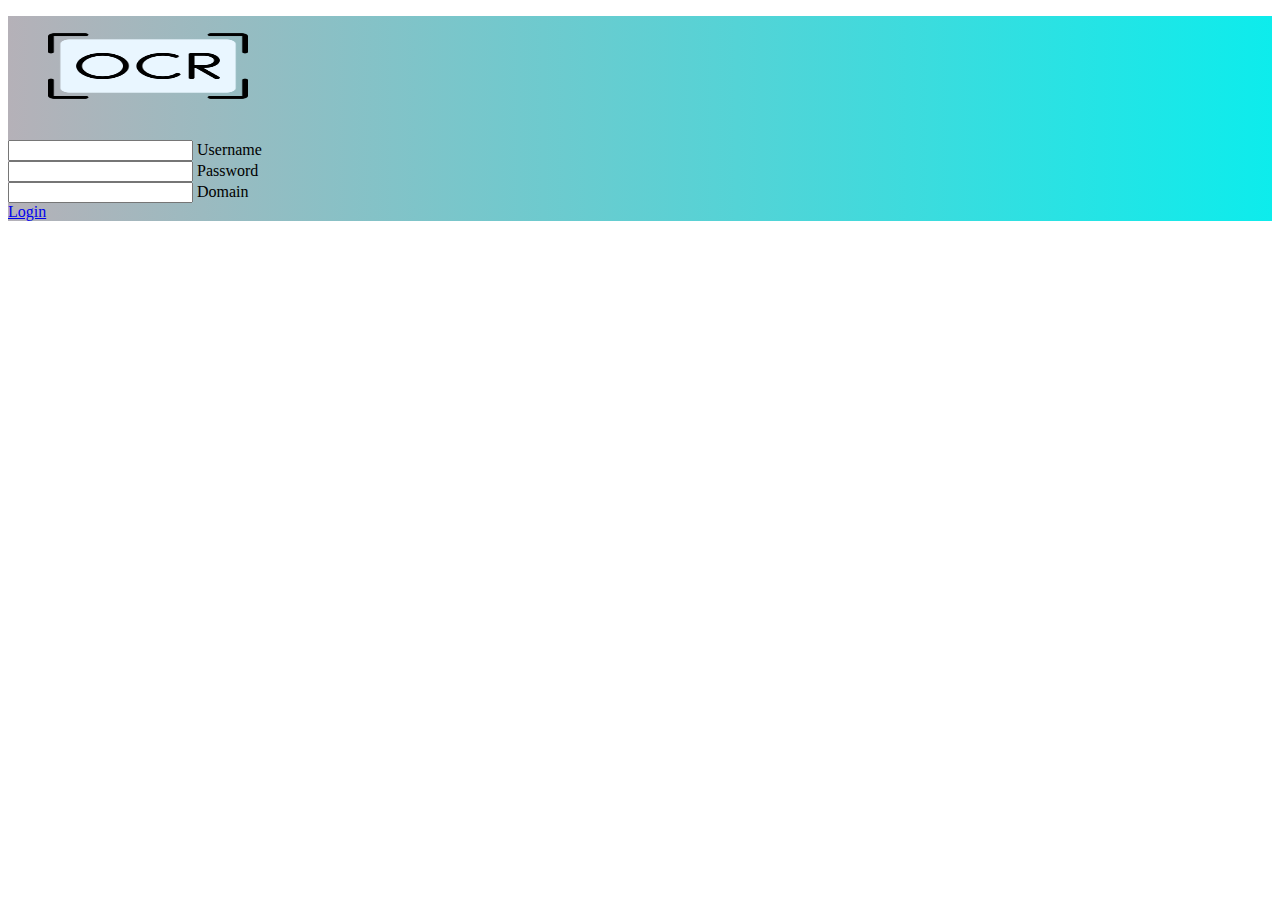
==== login.html @ a07480e6 "page" ====
<!DOCTYPE html>
<html lang="en">
<head>
    <meta charset="UTF-8">
    <meta name="viewport" content="width=device-width, initial-scale=1.0">
    <link href="https://cdn.jsdelivr.net/npm/bootstrap@5.3.0/dist/css/bootstrap.min.css" rel="stylesheet" integrity="sha384-9ndCyUaIbzAi2FUVXJi0CjmCapSmO7SnpJef0486qhLnuZ2cdeRhO02iuK6FUUVM" crossorigin="anonymous">
    <script src="https://cdn.jsdelivr.net/npm/bootstrap@5.3.0/dist/js/bootstrap.bundle.min.js" integrity="sha384-geWF76RCwLtnZ8qwWowPQNguL3RmwHVBC9FhGdlKrxdiJJigb/j/68SIy3Te4Bkz" crossorigin="anonymous"></script>
    <link rel="stylesheet" href="style.css">
    <title>Document</title>
</head>
<body>
    <form action="/action_page.php" method="post"></form>

    <section class="vh-100 gradient-custom"> 
  <div class="container py-5 h-100">
    <div class="row d-flex justify-content-center align-items-center h-100">
      <div class="col-12 col-md-8 col-lg-6 col-xl-5">
        <div class="card bg-secondary  text-white" style="border-radius: 1rem;">
          <div class="card-body p-5 text-left">

            <div class="flex justify-center place-items-center h-screen bg-gradient-to-r from-indigo-500 from-10% via-sky-500 via-30% to-emerald-500 to-90%">
                <figure class="px-10 pt-10">
                  
                  <div class="center">
                 <img src="logo.png" alt=""  width="200" height="100" />
        </figure>

        </label>
            <div class="mb-md-5 mt-md-4 pb-5">
              <h2 class="fw-bold mb-2 text-lowercase"></h2>
              <div class="form-outline form-white mb-4">
                <input type="Username" id="typeUsernameX" class="form-control form-control-lg" />
                <label class="form-label" for="typeUsernameX">Username</label>
              </div>

              <div class="form-outline form-white mb-4">
                <input type="password" id="typePasswordX" class="form-control form-control-lg" />
                <label class="form-label" for="typePasswordX">Password</label>
              </div>

               <div class="form-outline form-white mb-4">
                <input type="Domain" id="typeDomainX" class="form-control form-control-lg" />
                <label class="form-label" for="typeDomainX">Domain</label>
              </div>

              
             <a href="index.html"class= "btn btn-outline-light btn-lg px-5" type="submit">Login</a>

              
                </div>
            </div>
          </div>
            <div>
              
            </div>

          </div>
        </div>
      </div>
    </div>
  </div>
</section>
</from>
    
</body>
</html>
---- style.css ----
.gradient-custom {
    /* fallback for old browsers */
    background: #11cb74;
    
    /* Chrome 10-25, Safari 5.1-6 */
    background: -webkit-linear-gradient(to right, rgb(125, 126, 128), rgb(204, 207, 212));
    
    /* W3C, IE 10+/ Edge, Firefox 16+, Chrome 26+, Opera 12+, Safari 7+ */
    background: linear-gradient(to right, #b5b1b8, rgb(13, 236, 236))
    
    }

    body{
      .container-fluid {
          text-align: right;
          text-indent: 25px;
        } 
       
        
        }
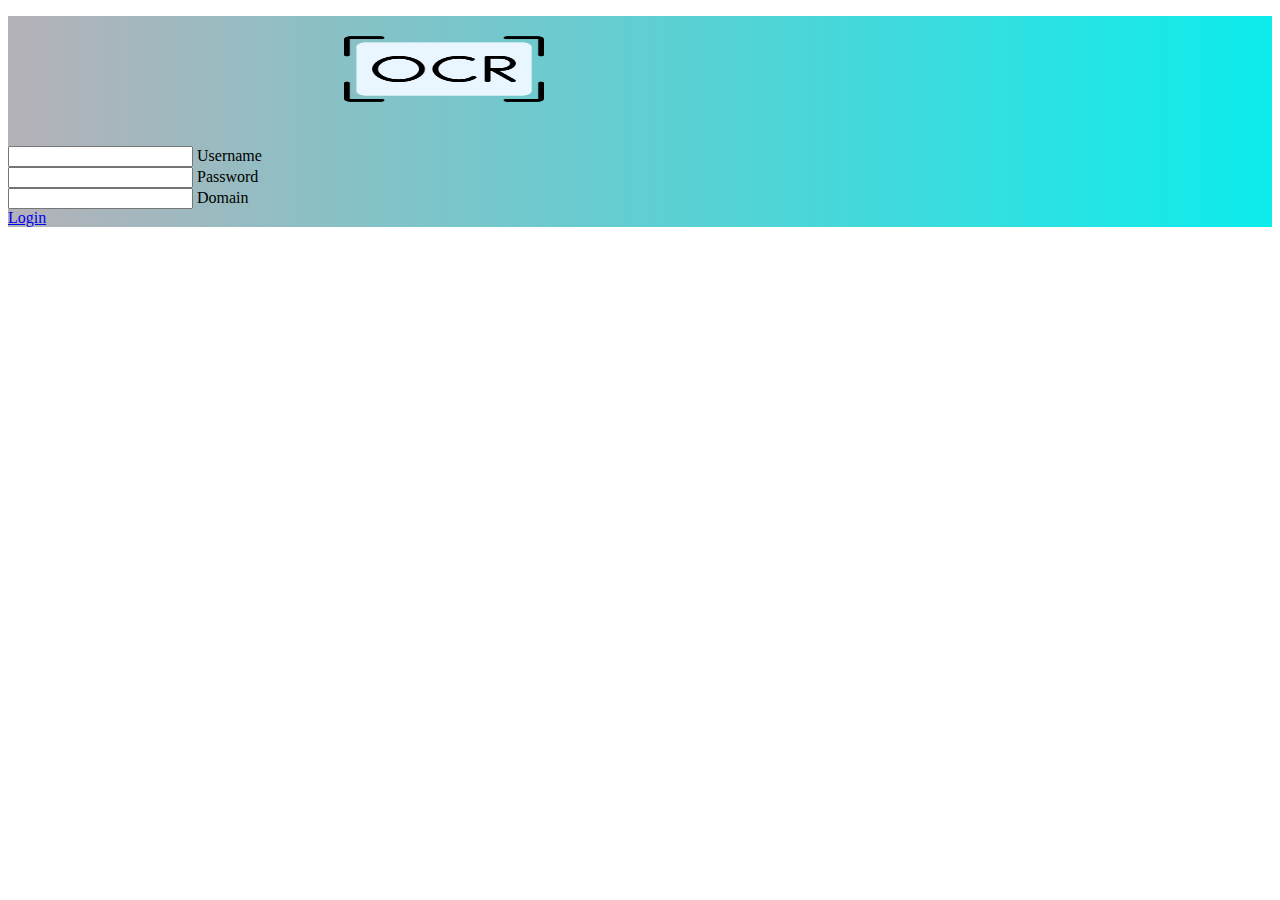
==== commit 6b7748c0: "center" ====
--- a/login.html
+++ b/login.html
@@ -14,8 +14,8 @@
     <section class="vh-100 gradient-custom"> 
   <div class="container py-5 h-100">
     <div class="row d-flex justify-content-center align-items-center h-100">
-      <div class="col-12 col-md-8 col-lg-6 col-xl-5">
-        <div class="card bg-secondary  text-white" style="border-radius: 1rem;">
+      <div class="col-12 col-md-8 col-lg- col-xl-5">
+        <div class="card bg-secondary  text-black" style="border-radius: 1rem;">
           <div class="card-body p-5 text-left">
 
             <div class="flex justify-center place-items-center h-screen bg-gradient-to-r from-indigo-500 from-10% via-sky-500 via-30% to-emerald-500 to-90%">
@@ -26,25 +26,25 @@
         </figure>
 
         </label>
-            <div class="mb-md-5 mt-md-4 pb-5">
+            <div class="mb-md-5 mt-md-2 pb-5">
               <h2 class="fw-bold mb-2 text-lowercase"></h2>
-              <div class="form-outline form-white mb-4">
+              <div class="form-outline form-white mb-2">
                 <input type="Username" id="typeUsernameX" class="form-control form-control-lg" />
                 <label class="form-label" for="typeUsernameX">Username</label>
               </div>
 
-              <div class="form-outline form-white mb-4">
+              <div class="form-outline form-white mb-2">
                 <input type="password" id="typePasswordX" class="form-control form-control-lg" />
                 <label class="form-label" for="typePasswordX">Password</label>
               </div>
 
-               <div class="form-outline form-white mb-4">
+               <div class="form-outline form-white mb-2">
                 <input type="Domain" id="typeDomainX" class="form-control form-control-lg" />
                 <label class="form-label" for="typeDomainX">Domain</label>
               </div>
 
-              
-             <a href="index.html"class= "btn btn-outline-light btn-lg px-5" type="submit">Login</a>
+            
+             <a href="index.html" class="w-full mt-8 btn btn-primary" type="submit">Login</a>
 
               
                 </div>
@@ -60,7 +60,7 @@
     </div>
   </div>
 </section>
-</from>
+
     
 </body>
 </html>--- a/style.css
+++ b/style.css
@@ -16,7 +16,20 @@
           text-align: right;
           text-indent: 25px;
         } 
-       
+        .center {
+          margin: auto;
+          width: 50%;
+          padding: 3px;
+          
+        }
+        .w-full {
+          width: 100%;
+      }
+      .mt-8 {
+         margin-top: 0rem; 
+    }
+    
+      
         
         }
         
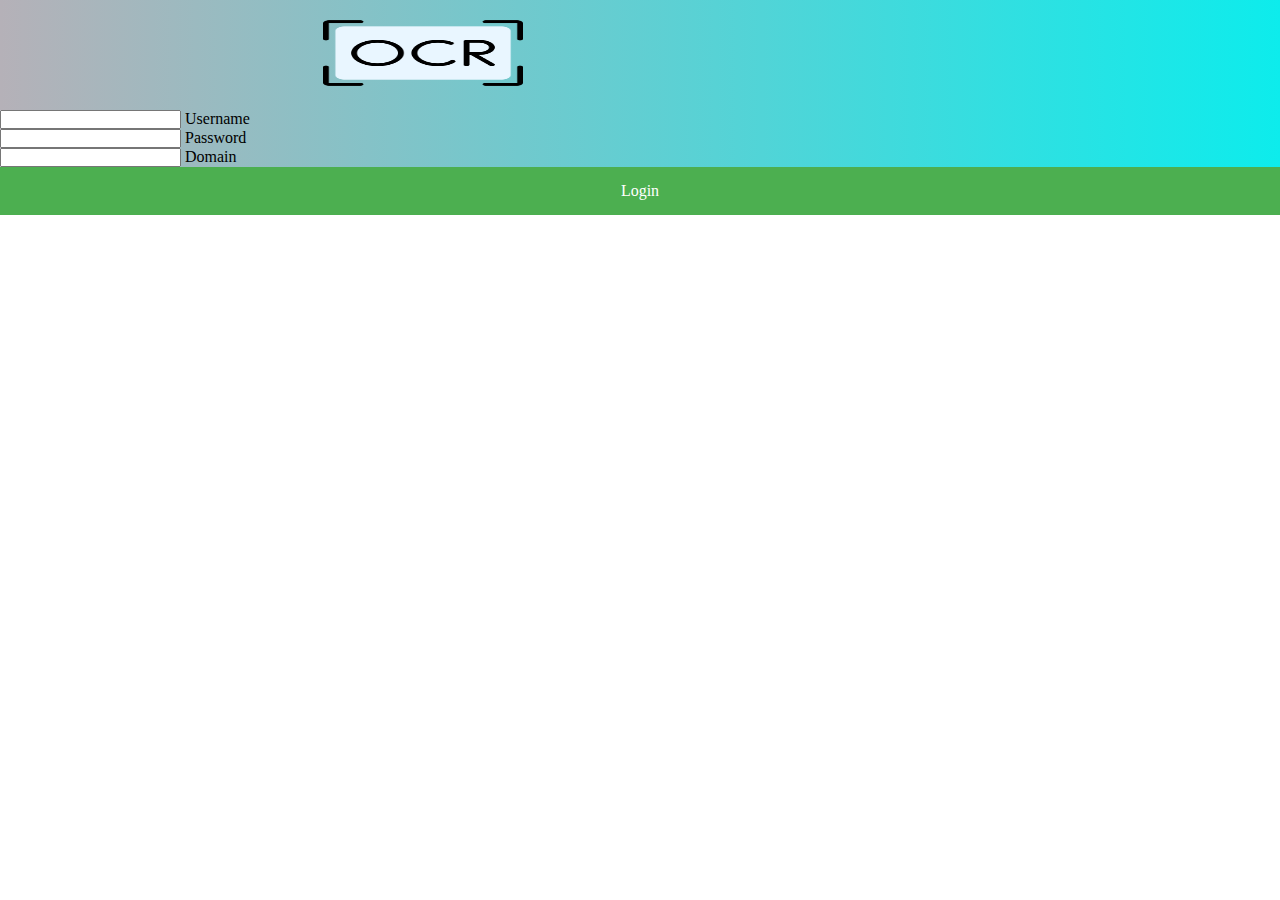
==== commit a7413b95: "changes button" ====
--- a/login.html
+++ b/login.html
@@ -41,11 +41,8 @@
                <div class="form-outline form-white mb-2">
                 <input type="Domain" id="typeDomainX" class="form-control form-control-lg" />
                 <label class="form-label" for="typeDomainX">Domain</label>
+                <a href="index.html" class="w-full mt-8 btn btn-primary" type="submit">Login</a>
               </div>
-
-            
-             <a href="index.html" class="w-full mt-8 btn btn-primary" type="submit">Login</a>
-
               
                 </div>
             </div>
--- a/style.css
+++ b/style.css
@@ -10,12 +10,6 @@
     background: linear-gradient(to right, #b5b1b8, rgb(13, 236, 236))
     
     }
-
-    body{
-      .container-fluid {
-          text-align: right;
-          text-indent: 25px;
-        } 
         .center {
           margin: auto;
           width: 50%;
@@ -29,9 +23,64 @@
          margin-top: 0rem; 
     }
     
+      *{
+        margin: 0px;
+        padding: 0px;
+        box-sizing: border-box;
+  
+    }
+
+    nav{
+      width: 100%;
+      height: 75px;
+      line-height: 75px;
+      padding: 0px 100px;
+      position: fixed;
+      background-image: linear-gradient(#033747,#012733);
+    }
+  nav .logo p{
+    font-size: 30px;
+    font-weight: bold;
+    float: left;
+    color: white;
+    letter-spacing: 1px;
+    cursor: pointer;
+
+  }
+  nav ul{
+    float: center;
+  }
+  nav li{
+    display: inline-block;
+    list-style: none;
+    
+  }
+
+  nav li a {
+    font-size: 18px;
+    padding: 0px 30px;
+    color: white;
+    text-decoration: none;
+  }
+  nav li a:hover{
+    color: black;
+    transition: all  0.4s ease 0s;
+  }
+  .btn {
+    background-color: #4CAF50; /* Green */
+    border: none;
+    color: white;
+    padding: 15px 32px;
+    text-align: center;
+    text-decoration: none;
+    display: inline-block;
+    font-size: 16px;
+    
+  }
+
       
         
-        }
+        
         
       
       
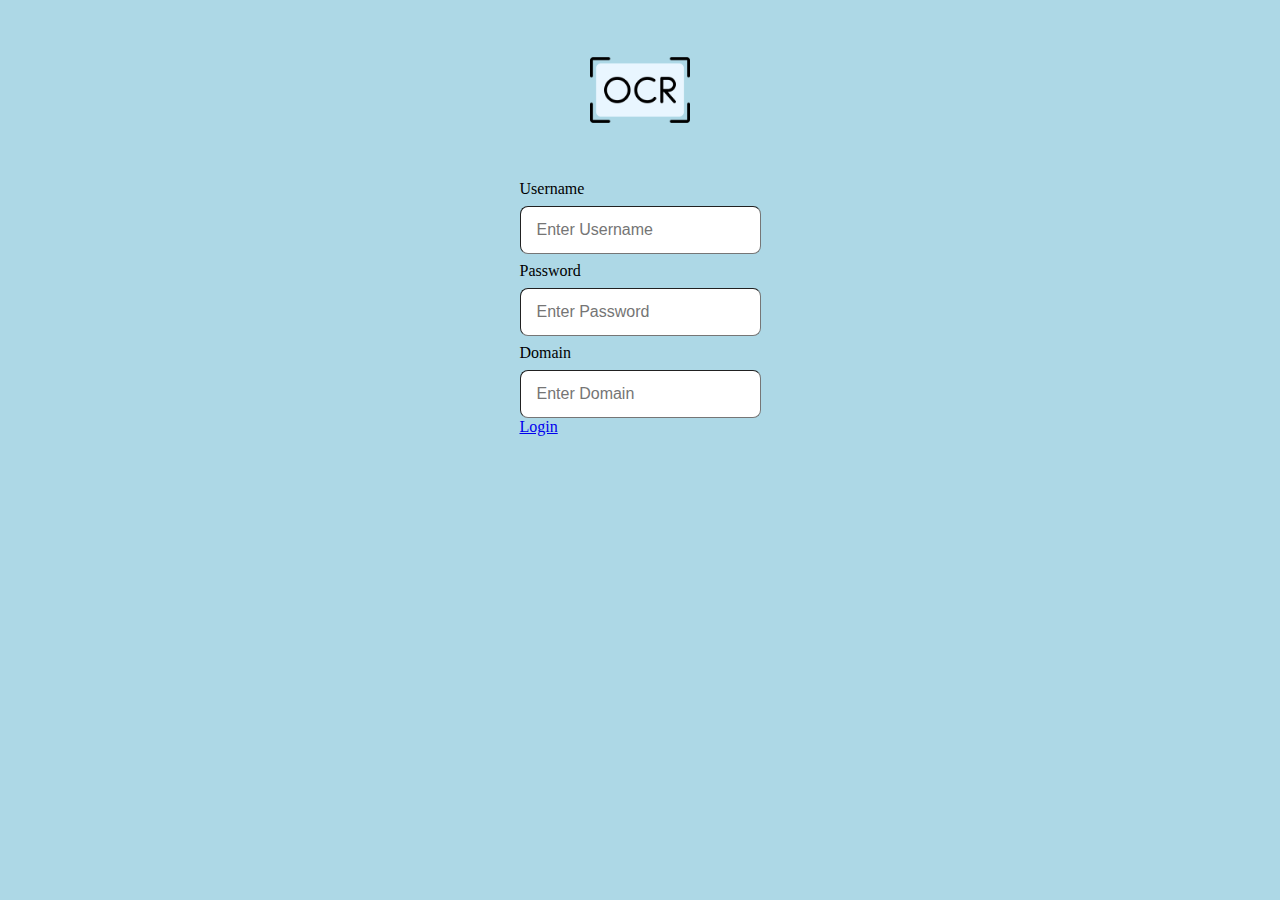
==== commit 48b0b382: "space" ====
--- a/login.html
+++ b/login.html
@@ -7,57 +7,45 @@
     <script src="https://cdn.jsdelivr.net/npm/bootstrap@5.3.0/dist/js/bootstrap.bundle.min.js" integrity="sha384-geWF76RCwLtnZ8qwWowPQNguL3RmwHVBC9FhGdlKrxdiJJigb/j/68SIy3Te4Bkz" crossorigin="anonymous"></script>
     <link rel="stylesheet" href="style.css">
     <title>Document</title>
-</head>
-<body>
-    <form action="/action_page.php" method="post"></form>
+  </head>
+  <body>
+      
+     <div class="flex justify-center place-items-center h-screen bg-gradient-to-r from-indigo-500 from-10% via-sky-500 via-30% to-emerald-500 to-90%">
+      <div class="shadow-xl card w-96 bg-base-100">
+          <figure class="px-10 pt-10">
+            <img src="logo.png" alt="" width="100" height="100">
+              </figure>
+          <div class="card-body">
+            
+            <form action="">
+              <div class="w-full max-w-xs form-control">
+                  <label class="label">
+                    <span class="label-text">Username</span>
+                  </label>
+                  <input type="text" placeholder="Enter Username" class="w-full max-w-xs input input-bordered" />
+                </div>
+                <div class="w-full max-w-xs form-control">
+                  <label class="label">
+                    <span class="label-text">Password</span>
+                  </label>
+                  <input type="password" placeholder="Enter Password" class="w-full max-w-xs input input-bordered" />
+                </div>
+                <div class="w-full max-w-xs form-control">
+                  <label class="label">
+                    <span class="label-text">Domain</span>
+                  </label>
+                  <input type="text" placeholder="Enter Domain" class="w-full max-w-xs input input-bordered" />
+                </div>
+                
+                  <a href="index.html" class="w-full mt-8 btn btn-primary">Login</a>
+                
+            </form>
+            
+          </div>
+      </div>
+     </div>
+  </body>
+  </html>
 
-    <section class="vh-100 gradient-custom"> 
-  <div class="container py-5 h-100">
-    <div class="row d-flex justify-content-center align-items-center h-100">
-      <div class="col-12 col-md-8 col-lg- col-xl-5">
-        <div class="card bg-secondary  text-black" style="border-radius: 1rem;">
-          <div class="card-body p-5 text-left">
 
-            <div class="flex justify-center place-items-center h-screen bg-gradient-to-r from-indigo-500 from-10% via-sky-500 via-30% to-emerald-500 to-90%">
-                <figure class="px-10 pt-10">
-                  
-                  <div class="center">
-                 <img src="logo.png" alt=""  width="200" height="100" />
-        </figure>
 
-        </label>
-            <div class="mb-md-5 mt-md-2 pb-5">
-              <h2 class="fw-bold mb-2 text-lowercase"></h2>
-              <div class="form-outline form-white mb-2">
-                <input type="Username" id="typeUsernameX" class="form-control form-control-lg" />
-                <label class="form-label" for="typeUsernameX">Username</label>
-              </div>
-
-              <div class="form-outline form-white mb-2">
-                <input type="password" id="typePasswordX" class="form-control form-control-lg" />
-                <label class="form-label" for="typePasswordX">Password</label>
-              </div>
-
-               <div class="form-outline form-white mb-2">
-                <input type="Domain" id="typeDomainX" class="form-control form-control-lg" />
-                <label class="form-label" for="typeDomainX">Domain</label>
-                <a href="index.html" class="w-full mt-8 btn btn-primary" type="submit">Login</a>
-              </div>
-              
-                </div>
-            </div>
-          </div>
-            <div>
-              
-            </div>
-
-          </div>
-        </div>
-      </div>
-    </div>
-  </div>
-</section>
-
-    
-</body>
-</html>--- a/style.css
+++ b/style.css
@@ -1,28 +1,42 @@
+.card-body {
+  display: flex;
+  flex: 1 1 auto;
+  flex-direction: column;
+  padding: var(--padding-card, 2rem);
+  gap: 0.5rem;
+}
 
-    .gradient-custom {
-    /* fallback for old browsers */
-    background: #11cb74;
-    
-    /* Chrome 10-25, Safari 5.1-6 */
-    background: -webkit-linear-gradient(to right, rgb(125, 126, 128), rgb(204, 207, 212));
-    
-    /* W3C, IE 10+/ Edge, Firefox 16+, Chrome 26+, Opera 12+, Safari 7+ */
-    background: linear-gradient(to right, #b5b1b8, rgb(13, 236, 236))
-    
-    }
-        .center {
-          margin: auto;
-          width: 50%;
-          padding: 3px;
-          
-        }
-        .w-full {
-          width: 100%;
-      }
-      .mt-8 {
-         margin-top: 0rem; 
-    }
-    
+body {
+  background-color: lightblue;
+}
+.card figure {
+  display: flex;
+  align-items: center;
+  justify-content: center;
+}
+.pt-10 {
+  padding-top: 2.5rem;
+}
+.px-10 {
+  padding-left: 2.5rem;
+  padding-right: 2.5rem;
+}    
+
+
+.label {
+  display: flex;
+  -webkit-user-select: none;
+  -moz-user-select: none;
+  user-select: none;
+  align-items: center;
+  justify-content: space-between;
+  /* padding-left: 0.25rem; */
+  padding-right: 0.25rem;
+  padding-top: 0.5rem;
+  padding-bottom: 0.5rem;
+}
+   
+       
       *{
         margin: 0px;
         padding: 0px;
@@ -34,7 +48,7 @@
       width: 100%;
       height: 75px;
       line-height: 75px;
-      padding: 0px 100px;
+      padding: 0px;
       position: fixed;
       background-image: linear-gradient(#033747,#012733);
     }
@@ -66,26 +80,56 @@
     color: black;
     transition: all  0.4s ease 0s;
   }
-  .btn {
-    background-color: #4CAF50; /* Green */
-    border: none;
-    color: white;
-    padding: 15px 32px;
-    text-align: center;
-    text-decoration: none;
-    display: inline-block;
-    font-size: 16px;
+ 
+
+ .btn{
+  float: right;
+  margin: 1rem 0; 
+  }
+
+  .content-items img{
+    width: 100%;
+    height: 100vh;
+    background-size: cover;
+    background-position: center;
     
   }
+      .table{
+        white-space: nowrap;
+        font-size: 0.85rem;
+        line-height: 2rem;
+        text-align: left;
+       
 
-      
-        
-        
-        
-      
-      
-     
-        
-        
-      
-    +      }
+      .flex{
+        display: flex;
+      }
+.justify-center{
+  justify-content: center;
+}
+.input{
+  height: 3rem;
+  padding-left: 1rem;
+  padding-right: 1rem;
+  font-size: 1rem;
+  line-height: 1.5rem;
+  border-width: 1px;
+  border-radius: var(--rounnded-btn,0.5rem);
+}
+.join {
+  display: inline-flex;
+  align-items: stretch;
+  padding: auto;
+  border-radius: var(--rounded-btn, 0.5rem);
+
+}
+.pt-8 {
+  padding-top: 2rem;
+}
+.w-full {
+  width: 100%;
+}
+.mt-8 {
+ margin-top: 0rem; 
+}
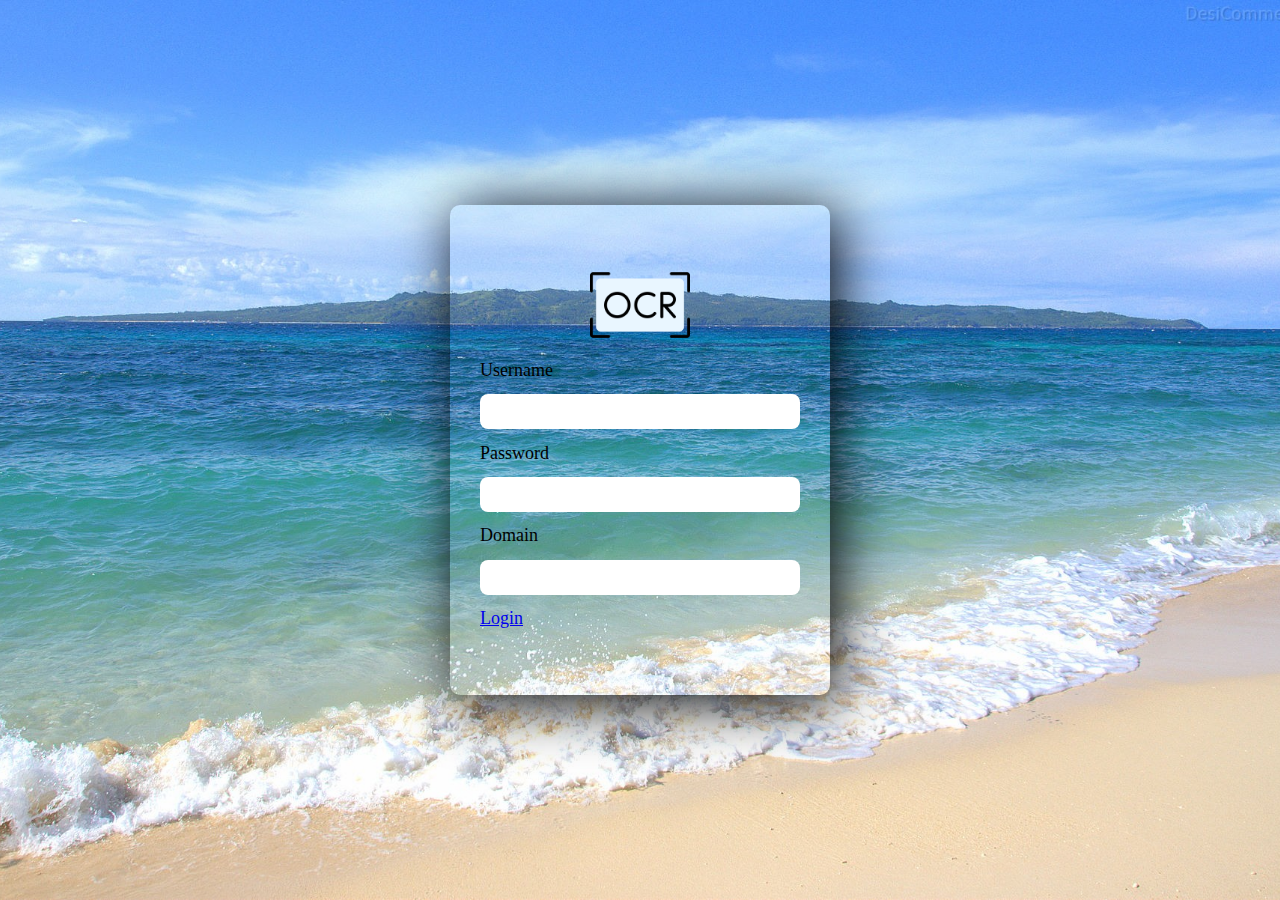
==== commit b9e6926b: "change image" ====
--- a/login.html
+++ b/login.html
@@ -9,41 +9,31 @@
     <title>Document</title>
   </head>
   <body>
-      
-     <div class="flex justify-center place-items-center h-screen bg-gradient-to-r from-indigo-500 from-10% via-sky-500 via-30% to-emerald-500 to-90%">
-      <div class="shadow-xl card w-96 bg-base-100">
-          <figure class="px-10 pt-10">
-            <img src="logo.png" alt="" width="100" height="100">
-              </figure>
-          <div class="card-body">
-            
-            <form action="">
-              <div class="w-full max-w-xs form-control">
-                  <label class="label">
-                    <span class="label-text">Username</span>
-                  </label>
-                  <input type="text" placeholder="Enter Username" class="w-full max-w-xs input input-bordered" />
-                </div>
-                <div class="w-full max-w-xs form-control">
-                  <label class="label">
-                    <span class="label-text">Password</span>
-                  </label>
-                  <input type="password" placeholder="Enter Password" class="w-full max-w-xs input input-bordered" />
-                </div>
-                <div class="w-full max-w-xs form-control">
-                  <label class="label">
-                    <span class="label-text">Domain</span>
-                  </label>
-                  <input type="text" placeholder="Enter Domain" class="w-full max-w-xs input input-bordered" />
-                </div>
-                
-                  <a href="index.html" class="w-full mt-8 btn btn-primary">Login</a>
-                
-            </form>
-            
-          </div>
-      </div>
-     </div>
+      <section>
+        <div class="form-container">
+        <center>  <img src="logo.png" alt="" width="100" height="100"></center>
+          <form action="#">
+            <div class="control">
+              <label for="username">Username</label>
+              <input type="text" name="name" id="name">
+            </div>
+
+            <div class="control">
+              <label for="password">Password</label>
+              <input type="text" name="name" id="name">
+            </div>
+
+            <div class="control">
+              <label for="domain">Domain</label>
+              <input type="text" name="name" id="name">
+            </div>
+
+            <div class="control">
+              <a href="index.html" class="w-full mt-8 btn btn-primary">Login</a>
+              </div>
+          </form>
+        </div>
+        </section>
   </body>
   </html>
 
--- a/style.css
+++ b/style.css
@@ -1,41 +1,54 @@
-.card-body {
-  display: flex;
-  flex: 1 1 auto;
-  flex-direction: column;
-  padding: var(--padding-card, 2rem);
-  gap: 0.5rem;
+
+*{
+  margin: 0;
+  padding: 0;
+  box-sizing: border-box;
+
 }
 
-body {
-  background-color: lightblue;
+body{
+  font-family: "open sans";
+  color: #000;
+  font-size: 18px;
 }
-.card figure {
-  display: flex;
-  align-items: center;
-  justify-content: center;
+section{
+  position: relative;
+  height: 100vh;
+  width: 100%;
+  background: url(Ocean-Background-Image.jpg);
+  background-size: cover;
+  background-position: center center;
+
 }
-.pt-10 {
-  padding-top: 2.5rem;
+.form-container{
+  position: absolute;
+  top: 50%;
+  left: 50%;
+  transform: translate(-50%,-50%);
+  background:linear-gradient(rgba(0,0,0,0,3),rgba(0,0,0,0,3)) ;
+  width: 380px;
+  padding: 50px 30px;
+  border-radius: 10px;
+  box-shadow: 7px 7px 60px #000;
 }
-.px-10 {
-  padding-left: 2.5rem;
-  padding-right: 2.5rem;
-}    
 
+h1{
+  text-transform: uppercase;
+  font-size: 2em;
+  text-align: center;
+  margin-bottom: 2em;
 
-.label {
-  display: flex;
-  -webkit-user-select: none;
-  -moz-user-select: none;
-  user-select: none;
-  align-items: center;
-  justify-content: space-between;
-  /* padding-left: 0.25rem; */
-  padding-right: 0.25rem;
-  padding-top: 0.5rem;
-  padding-bottom: 0.5rem;
 }
-   
+.control input{
+  width: 100%;
+  display:block;
+  padding: 10px;
+  color: #222;
+  border: none;
+  outline: none;
+  margin: 1em 0;
+  border-radius: 0.5rem;
+}
        
       *{
         margin: 0px;
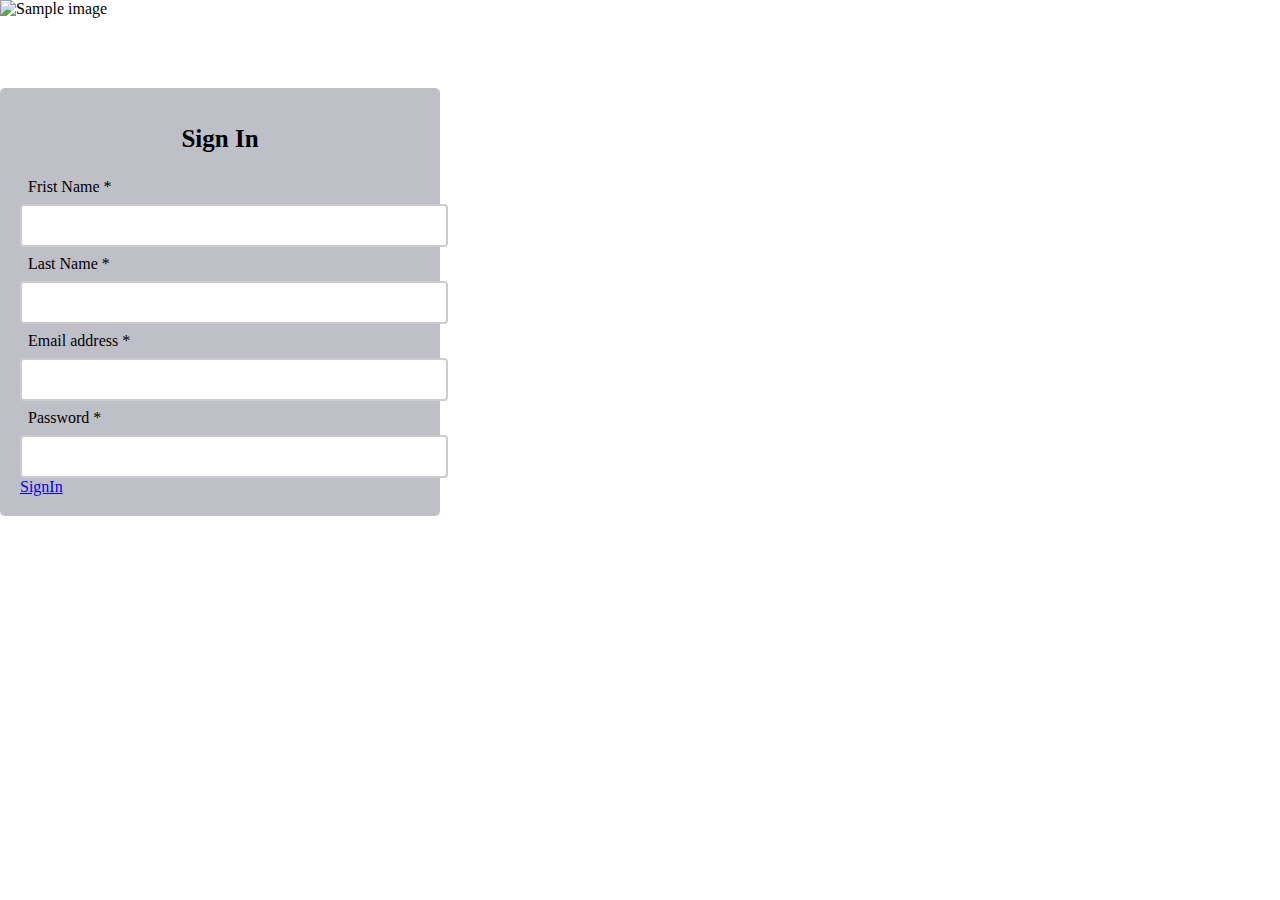
==== commit 1fa4d4a6: "Update login.html" ====
--- a/login.html
+++ b/login.html
@@ -1,41 +1,120 @@
 <!DOCTYPE html>
 <html lang="en">
+
 <head>
-    <meta charset="UTF-8">
-    <meta name="viewport" content="width=device-width, initial-scale=1.0">
-    <link href="https://cdn.jsdelivr.net/npm/bootstrap@5.3.0/dist/css/bootstrap.min.css" rel="stylesheet" integrity="sha384-9ndCyUaIbzAi2FUVXJi0CjmCapSmO7SnpJef0486qhLnuZ2cdeRhO02iuK6FUUVM" crossorigin="anonymous">
-    <script src="https://cdn.jsdelivr.net/npm/bootstrap@5.3.0/dist/js/bootstrap.bundle.min.js" integrity="sha384-geWF76RCwLtnZ8qwWowPQNguL3RmwHVBC9FhGdlKrxdiJJigb/j/68SIy3Te4Bkz" crossorigin="anonymous"></script>
-    <link rel="stylesheet" href="style.css">
-    <title>Document</title>
-  </head>
-  <body>
-      <section>
-        <div class="form-container">
-        <center>  <img src="logo.png" alt="" width="100" height="100"></center>
-          <form action="#">
-            <div class="control">
-              <label for="username">Username</label>
-              <input type="text" name="name" id="name">
-            </div>
+  <meta charset="UTF-8">
+  <meta name="viewport" content="width=device-width, initial-scale=1.0">
+  <link rel="stylesheet" href="https://cdn.jsdelivr.net/npm/bootstrap@4.1.3/dist/css/bootstrap.min.css"
+    integrity="sha384-MCw98/SFnGE8fJT3GXwEOngsV7Zt27NXFoaoApmYm81iuXoPkFOJwJ8ERdknLPMO" crossorigin="anonymous">
+  <title>Sing Up</title>
+</head>
+<style>
+  * body {
+    box-sizing: border-box;
+    margin: auto;
+    height: 200px;
 
-            <div class="control">
-              <label for="password">Password</label>
-              <input type="text" name="name" id="name">
-            </div>
+  }
 
-            <div class="control">
-              <label for="domain">Domain</label>
-              <input type="text" name="name" id="name">
-            </div>
+  input[type=text],
+  [type=email],
+  [type=password] {
+    width: 100%;
+    padding: 12px;
+    border: 2px solid #ccc;
 
-            <div class="control">
-              <a href="index.html" class="w-full mt-8 btn btn-primary">Login</a>
-              </div>
-          </form>
-        </div>
-        </section>
-  </body>
-  </html>
+    border-radius: 4px;
+
+
+  }
+
+  label {
+    padding: 8px 8px 8px 8px;
+    display: inline-block;
+  }
 
 
 
+
+
+
+  h1 {
+    font-size: 25px;
+    color: black;
+    text-align: center;
+
+
+  }
+
+  .container {
+    max-width: 400px;
+    border-radius: 5px;
+    background-color: rgb(191, 191, 200);
+    padding: 20px;
+    margin-top: 70px;
+
+
+  }
+  .footer {
+      background-color: #ccd0d5; /* Bootstrap light background color */
+      padding: 5px 0;
+      position: fixed;
+      bottom: 0;
+      width: 50%;
+      
+    }
+</style>
+
+<body>
+
+ 
+  <section class="vh-100">
+    <div class="container-fluid h-custom">
+      <div class="row d-flex justify-content-center align-items-center h-100">
+        <div class="col-md-9 col-lg-6 col-xl-5">
+          <img src="https://mdbcdn.b-cdn.net/img/Photos/new-templates/bootstrap-login-form/draw2.webp" class="img-fluid"
+            alt="Sample image">
+        </div>
+        <div class="col-md-8 col-lg-6 col-xl-4 offset-xl-1">
+
+
+          <form>
+            <div class="container">
+
+
+              <h1>Sign In</h1>
+              <div class="form-row">
+                <div class="form-group col-md-6">
+                  <label for="Fristname">Frist Name <span>*</span> </label>
+                  <input type="text" name="fname" class="form-control" required id="Fristname">
+
+                </div>
+                <div class="form-group col-md-6">
+                  <label for="lastname">Last Name <span>*</span></label>
+                  <input type="text" name="lname" class="form-control" required="lastname">
+                </div>
+              </div>
+              <div class="form-group">
+                <label for="emailid">Email address <span>*</span></label>
+
+                <input type="email" name="emailid" class="form-control" required id="emailid">
+              </div>
+
+              <div class="form-group">
+                <label for="password">Password <span>*</span></label>
+                <input type="password" name="pass" class="form-control" required id="password">
+              </div>
+
+              <div class="form-group">
+                <a href="Login.html" class="w-full mt-8 btn btn-primary">SignIn</a>
+
+              </div>
+            </div>
+          </form>
+
+         
+        
+
+</body>
+
+</html>
